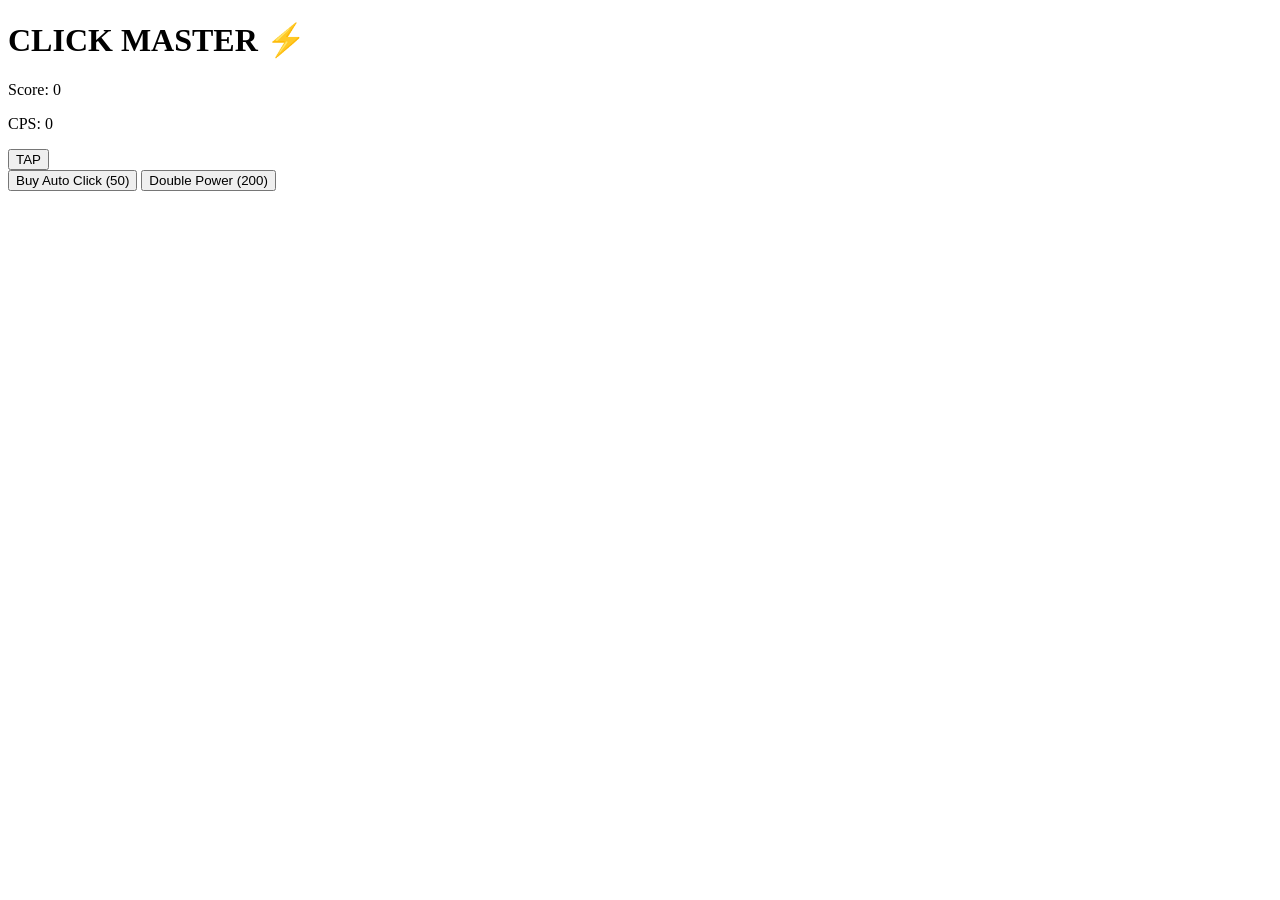
==== index.html @ b9ac05ca "Rename Index.html to index.html" ====
<!DOCTYPE html>
<html lang="en">
<head>
  <meta charset="UTF-8">
  <meta name="viewport" content="width=device-width, initial-scale=1.0">

  <title>Click Master - Free Click Game</title>
  <meta name="description" content="Click Master is a simple addictive click game. Play on mobile and PC, upgrade your power and beat your score!">

  <link rel="stylesheet" href="style.css">
</head>
<body>

  <div class="game">

    <h1>CLICK MASTER ⚡</h1>

    <div class="stats">
      <p>Score: <span id="score">0</span></p>
      <p>CPS: <span id="cps">0</span></p>
    </div>

    <button class="btn" onclick="clickMe()">TAP</button>

    <div class="shop">
      <button onclick="buyAuto()">Buy Auto Click (50)</button>
      <button onclick="buyPower()">Double Power (200)</button>
    </div>

  </div>

  <script src="script.js"></script>
</body>
</html>
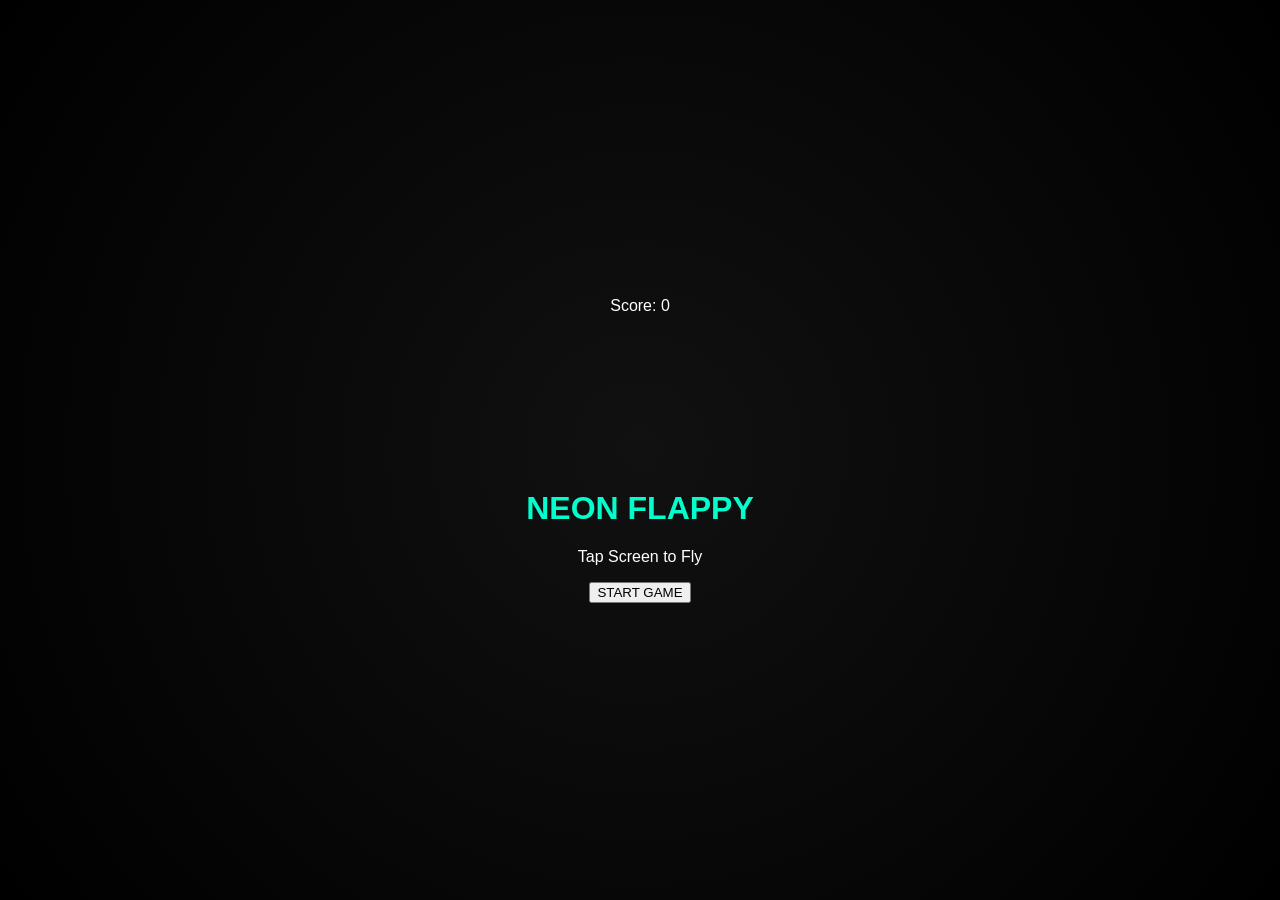
==== commit eb21200c: "Update index.html" ====
--- a/index.html
+++ b/index.html
@@ -1,34 +1,21 @@
 <!DOCTYPE html>
 <html lang="en">
 <head>
-  <meta charset="UTF-8">
-  <meta name="viewport" content="width=device-width, initial-scale=1.0">
-
-  <title>Click Master - Free Click Game</title>
-  <meta name="description" content="Click Master is a simple addictive click game. Play on mobile and PC, upgrade your power and beat your score!">
-
-  <link rel="stylesheet" href="style.css">
+    <meta charset="UTF-8">
+    <meta name="viewport" content="width=device-width, initial-scale=1.0, maximum-scale=1.0, user-scalable=no">
+    <title>Neon Flappy Bird</title>
+    <link rel="stylesheet" href="style.css">
 </head>
 <body>
-
-  <div class="game">
-
-    <h1>CLICK MASTER ⚡</h1>
-
-    <div class="stats">
-      <p>Score: <span id="score">0</span></p>
-      <p>CPS: <span id="cps">0</span></p>
+    <div id="game-container">
+        <div id="score-board">Score: <span id="score">0</span></div>
+        <canvas id="gameCanvas"></canvas>
+        <div id="start-screen">
+            <h1>NEON FLAPPY</h1>
+            <p>Tap Screen to Fly</p>
+            <button id="start-btn" onclick="startGame()">START GAME</button>
+        </div>
     </div>
-
-    <button class="btn" onclick="clickMe()">TAP</button>
-
-    <div class="shop">
-      <button onclick="buyAuto()">Buy Auto Click (50)</button>
-      <button onclick="buyPower()">Double Power (200)</button>
-    </div>
-
-  </div>
-
-  <script src="script.js"></script>
+    <script src="script.js"></script>
 </body>
 </html>
--- a/style.css
+++ b/style.css
@@ -0,0 +1,49 @@
+body {
+  margin: 0;
+  font-family: Arial, sans-serif;
+  background: radial-gradient(circle, #111, #000);
+  color: white;
+  display: flex;
+  justify-content: center;
+  align-items: center;
+  height: 100vh;
+  text-align: center;
+}
+
+.game {
+  padding: 20px;
+}
+
+h1 {
+  color: #00ffcc;
+}
+
+.stats {
+  margin: 15px;
+  font-size: 18px;
+}
+
+.btn {
+  padding: 25px 60px;
+  font-size: 22px;
+  border: none;
+  border-radius: 12px;
+  background: linear-gradient(45deg, #00ffcc, #0066ff);
+  color: black;
+  font-weight: bold;
+  cursor: pointer;
+}
+
+.btn:active {
+  transform: scale(0.9);
+}
+
+.shop button {
+  margin: 10px;
+  padding: 10px 15px;
+  border: none;
+  border-radius: 8px;
+  background: #222;
+  color: white;
+  cursor: pointer;
+}
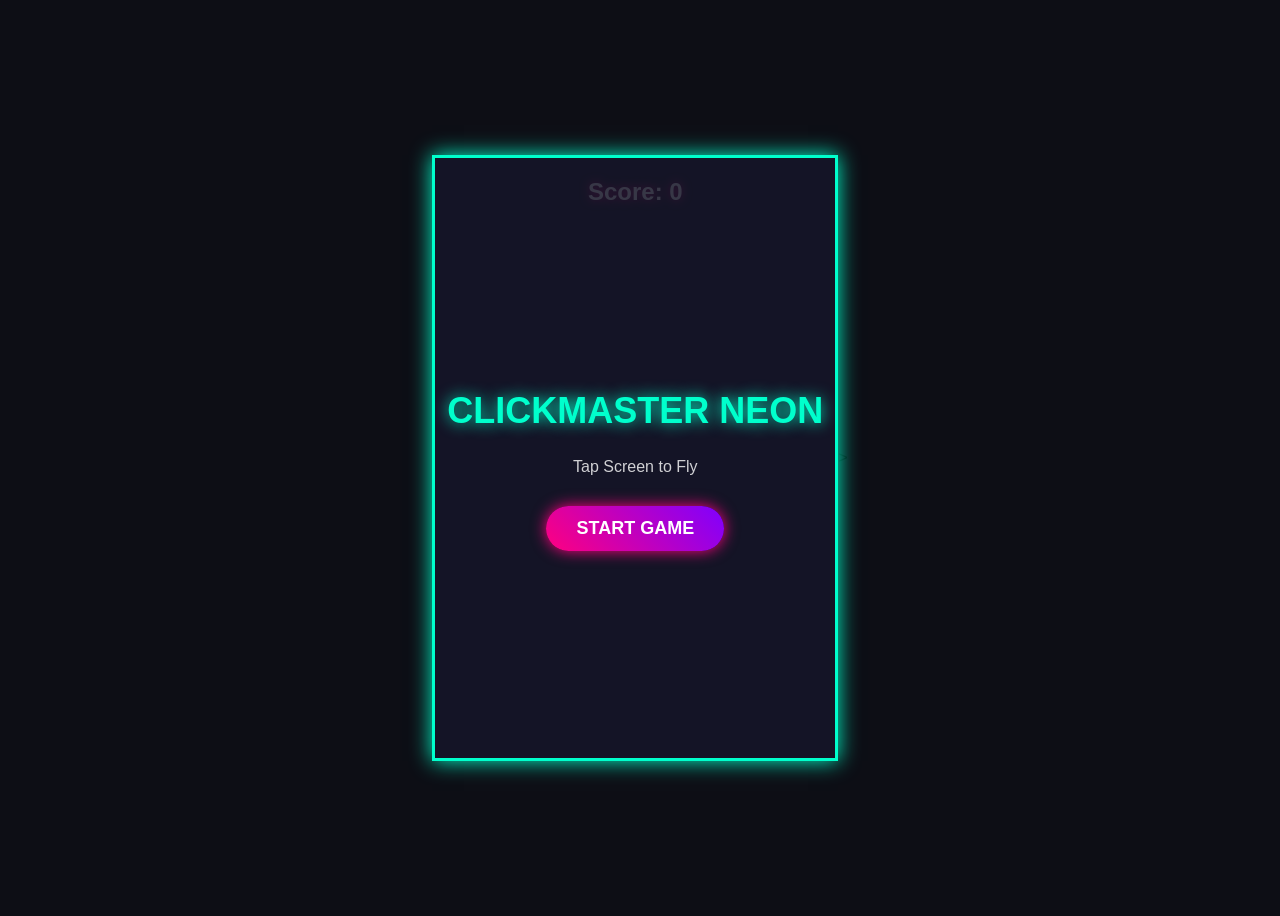
==== commit bf0d36e1: "Update index.html" ====
--- a/index.html
+++ b/index.html
@@ -3,7 +3,12 @@
 <head>
     <meta charset="UTF-8">
     <meta name="viewport" content="width=device-width, initial-scale=1.0, maximum-scale=1.0, user-scalable=no">
-    <title>Neon Flappy Bird</title>
+    
+    <title>ClickMaster Neon - Free Flappy Bird Web Game</title>
+    <meta name="description" content="Play ClickMaster Neon, an addictive and smooth neon-themed Flappy Bird clone game built by mayankjha2011102-lab. Playable instantly on mobile and desktop!">
+    <meta name="keywords" content="ClickMaster Neon, ClickMaster, Flappy Bird, Neon Game, Online Web Game, Mayank Jha Game">
+    <meta name="author" content="Mayank Jha">
+
     <link rel="stylesheet" href="style.css">
 </head>
 <body>
@@ -11,7 +16,7 @@
         <div id="score-board">Score: <span id="score">0</span></div>
         <canvas id="gameCanvas"></canvas>
         <div id="start-screen">
-            <h1>NEON FLAPPY</h1>
+            <h1>CLICKMASTER NEON</h1>
             <p>Tap Screen to Fly</p>
             <button id="start-btn" onclick="startGame()">START GAME</button>
         </div>
@@ -19,3 +24,4 @@
     <script src="script.js"></script>
 </body>
 </html>
+>
--- a/style.css
+++ b/style.css
@@ -1,49 +1,92 @@
-body {
-  margin: 0;
-  font-family: Arial, sans-serif;
-  background: radial-gradient(circle, #111, #000);
-  color: white;
-  display: flex;
-  justify-content: center;
-  align-items: center;
-  height: 100vh;
-  text-align: center;
+
+{
+    box-sizing: border-box;
+    margin: 0;
+    padding: 0;
+    user-select: none;
 }
 
-.game {
-  padding: 20px;
+body {
+    background-color: #0d0e15;
+    font-family: 'Arial', sans-serif;
+    display: flex;
+    justify-content: center;
+    align-items: center;
+    height: 100vh;
+    overflow: hidden;
 }
 
-h1 {
-  color: #00ffcc;
+#game-container {
+    position: relative;
+    width: 100vw;
+    max-width: 400px;
+    height: 100vh;
+    max-height: 600px;
+    border: 3px solid #00ffcc;
+    box-shadow: 0 0 20px #00ffcc;
+    background: #141526;
 }
 
-.stats {
-  margin: 15px;
-  font-size: 18px;
+canvas {
+    display: block;
+    width: 100%;
+    height: 100%;
 }
 
-.btn {
-  padding: 25px 60px;
-  font-size: 22px;
-  border: none;
-  border-radius: 12px;
-  background: linear-gradient(45deg, #00ffcc, #0066ff);
-  color: black;
-  font-weight: bold;
-  cursor: pointer;
+#score-board {
+    position: absolute;
+    top: 20px;
+    left: 50%;
+    transform: translateX(-50%);
+    color: #fff;
+    font-size: 24px;
+    font-weight: bold;
+    text-shadow: 0 0 10px #ff007f;
+    z-index: 10;
 }
 
-.btn:active {
-  transform: scale(0.9);
+#start-screen {
+    position: absolute;
+    top: 0;
+    left: 0;
+    width: 100%;
+    height: 100%;
+    background: rgba(20, 21, 38, 0.85);
+    display: flex;
+    flex-direction: column;
+    justify-content: center;
+    align-items: center;
+    z-index: 20;
 }
 
-.shop button {
-  margin: 10px;
-  padding: 10px 15px;
-  border: none;
-  border-radius: 8px;
-  background: #222;
-  color: white;
-  cursor: pointer;
+#start-screen h1 {
+    color: #00ffcc;
+    font-size: 36px;
+    margin-bottom: 10px;
+    text-shadow: 0 0 15px #00ffcc;
 }
+
+#start-screen p {
+    color: #fff;
+    font-size: 16px;
+    margin-bottom: 30px;
+    opacity: 0.8;
+}
+
+#start-btn {
+    padding: 12px 30px;
+    font-size: 18px;
+    font-weight: bold;
+    background: linear-gradient(45deg, #ff007f, #7f00ff);
+    color: white;
+    border: none;
+    border-radius: 25px;
+    cursor: pointer;
+    box-shadow: 0 0 15px #ff007f;
+    transition: 0.2s;
+}
+
+#start-btn:active {
+    transform: scale(0.95);
+}
+
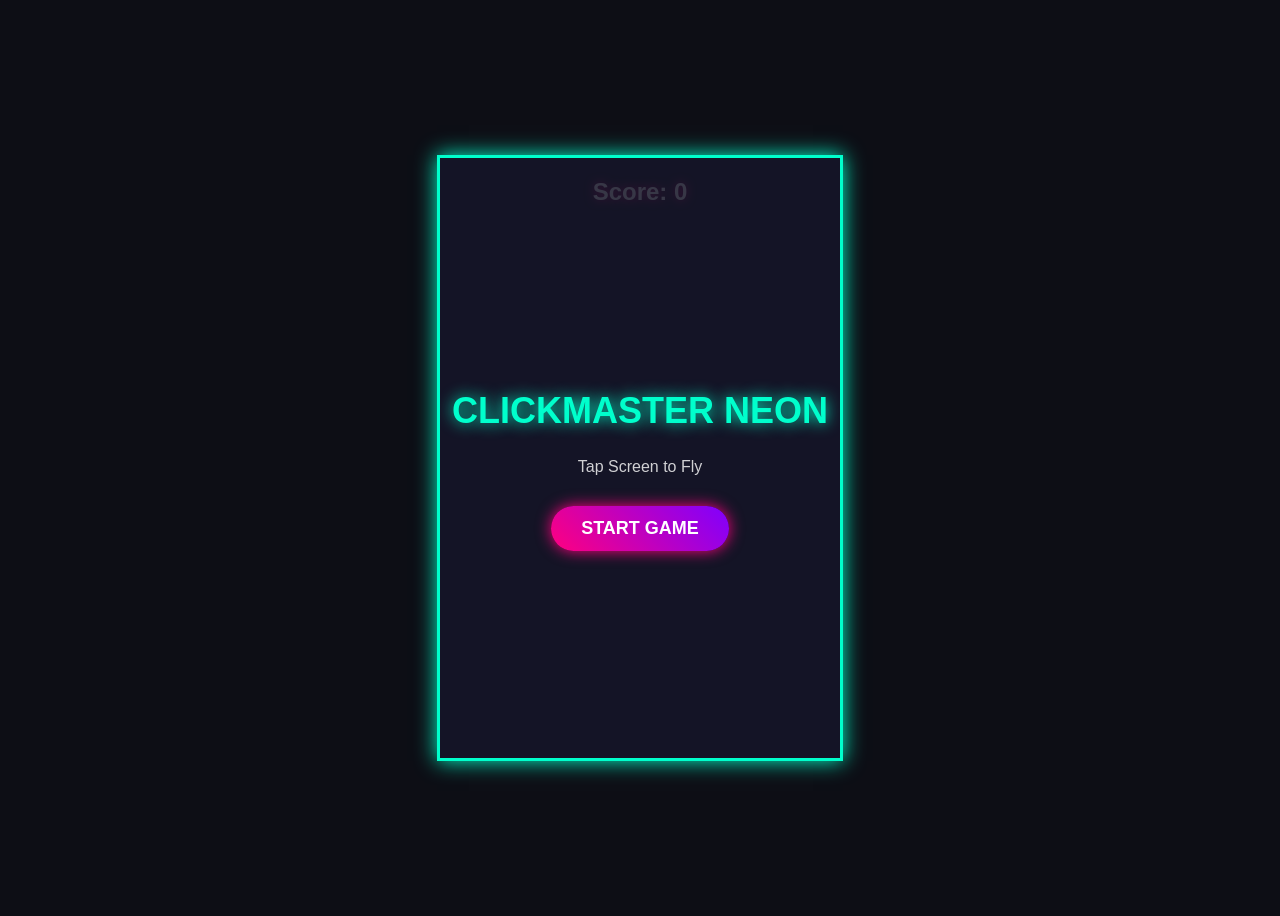
==== commit b609d46c: "Update index.html" ====
--- a/index.html
+++ b/index.html
@@ -4,6 +4,8 @@
     <meta charset="UTF-8">
     <meta name="viewport" content="width=device-width, initial-scale=1.0, maximum-scale=1.0, user-scalable=no">
     
+    <meta name="google-site-verification" content="DwTtrvS4jmpuzirH5eOeXtwUJx8rhlybYNlFGG64Gsg" />
+
     <title>ClickMaster Neon - Free Flappy Bird Web Game</title>
     <meta name="description" content="Play ClickMaster Neon, an addictive and smooth neon-themed Flappy Bird clone game built by mayankjha2011102-lab. Playable instantly on mobile and desktop!">
     <meta name="keywords" content="ClickMaster Neon, ClickMaster, Flappy Bird, Neon Game, Online Web Game, Mayank Jha Game">
@@ -24,4 +26,5 @@
     <script src="script.js"></script>
 </body>
 </html>
->
+
+                
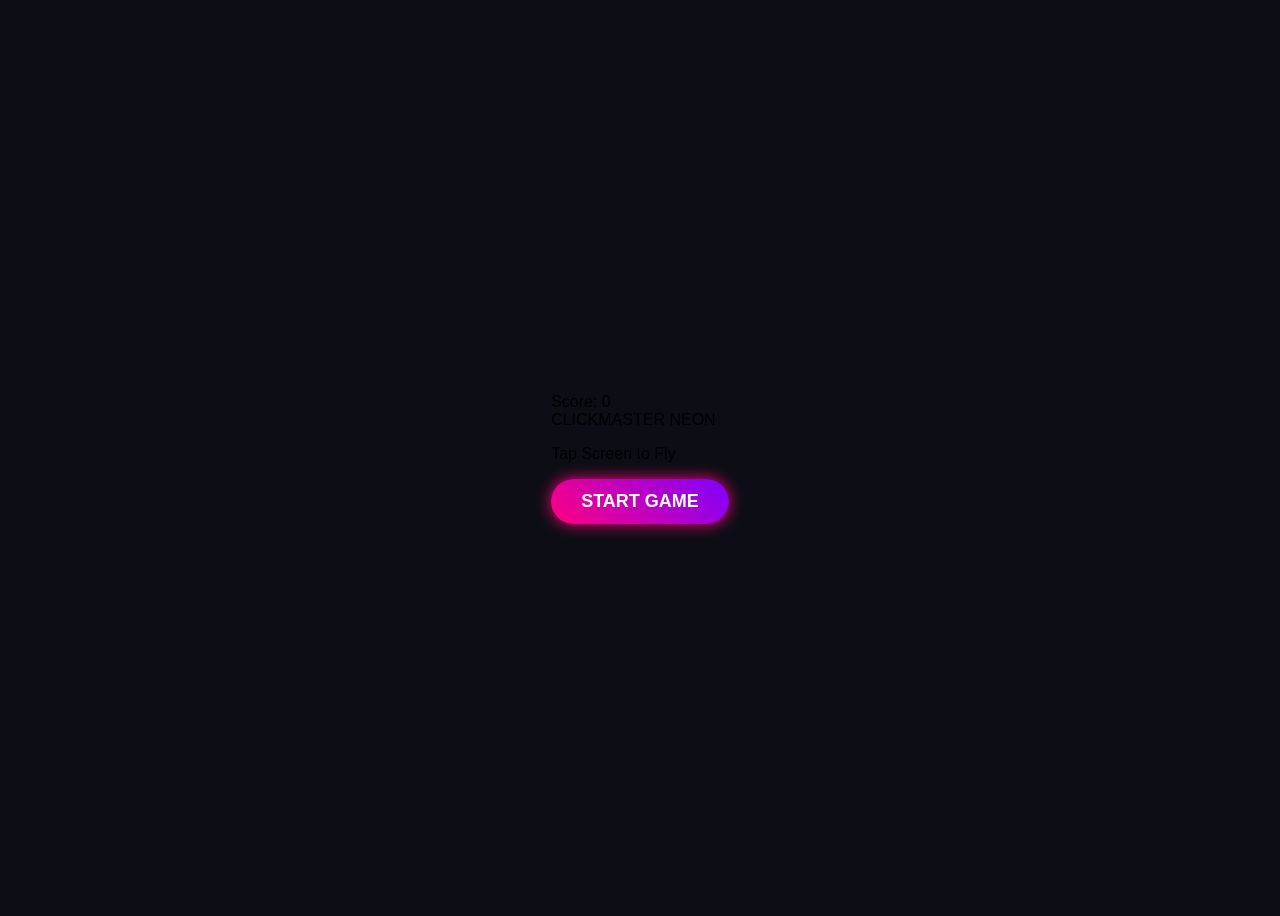
==== commit 3ce65957: "Update index.html" ====
--- a/index.html
+++ b/index.html
@@ -2,29 +2,23 @@
 <html lang="en">
 <head>
     <meta charset="UTF-8">
-    <meta name="viewport" content="width=device-width, initial-scale=1.0, maximum-scale=1.0, user-scalable=no">
-    
-    <meta name="google-site-verification" content="DwTtrvS4jmpuzirH5eOeXtwUJx8rhlybYNlFGG64Gsg" />
-
-    <title>ClickMaster Neon - Free Flappy Bird Web Game</title>
-    <meta name="description" content="Play ClickMaster Neon, an addictive and smooth neon-themed Flappy Bird clone game built by mayankjha2011102-lab. Playable instantly on mobile and desktop!">
-    <meta name="keywords" content="ClickMaster Neon, ClickMaster, Flappy Bird, Neon Game, Online Web Game, Mayank Jha Game">
-    <meta name="author" content="Mayank Jha">
-
+    <meta name="viewport" content="width=device-width, initial-scale=1.0">
+    <meta name="google-site-verification" content="google225df0fa0e99dc6c" />
+    <title>ClickMaster Neon</title>
     <link rel="stylesheet" href="style.css">
 </head>
 <body>
-    <div id="game-container">
-        <div id="score-board">Score: <span id="score">0</span></div>
-        <canvas id="gameCanvas"></canvas>
-        <div id="start-screen">
-            <h1>CLICKMASTER NEON</h1>
-            <p>Tap Screen to Fly</p>
-            <button id="start-btn" onclick="startGame()">START GAME</button>
-        </div>
+    <div class="game-container">
+        <div class="score-board">Score: <span id="score">0</span></div>
+        <div class="main-title">CLICKMASTER NEON</div>
+        <p class="instruction">Tap Screen to Fly</p>
+        <button id="start-btn">START GAME</button>
     </div>
     <script src="script.js"></script>
 </body>
 </html>
 
+
+
+
                 
